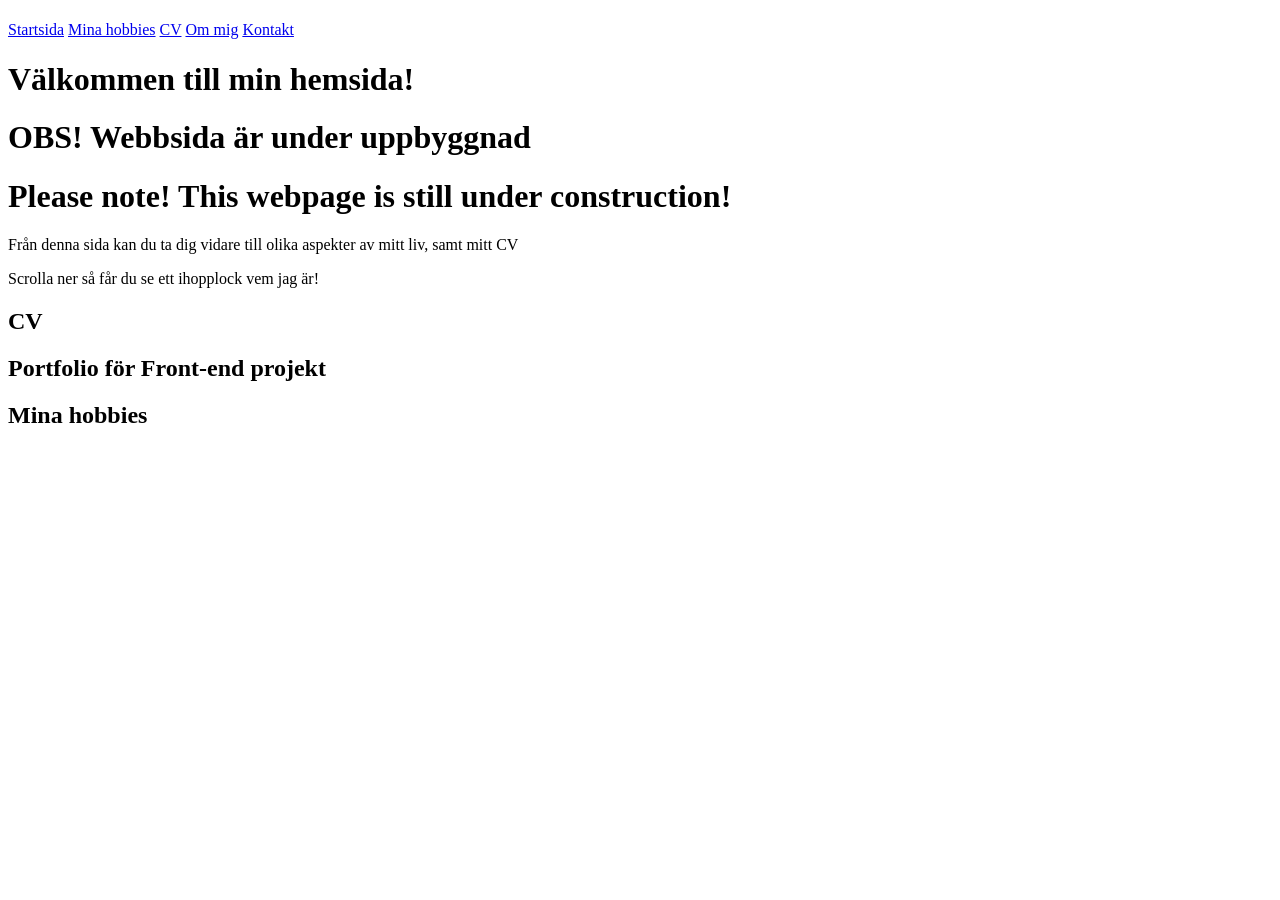
==== index.html @ ea066f56 "Initial commit Github training for Frontendmasters bootcamp.  First ed. of unfinished website" ====
<!DOCTYPE html>
<html lang="en">
<head>
    <meta charset="UTF-8">
    <meta name="viewport" content="width=device-width, initial-scale=1.0">
    <title>Min hemsida</title>
    <link href="css/styles.css" rel="stylesheet">

</head>

</div>

<body>
    <wrapper>
        <header>
        <h1></h1> 
        </header>
        <div class="topnav">
            <a class="active" href="index.html">Startsida</a>
            <a href="hobbies.html">Mina hobbies</a>
            <a href="cv.html">CV</a>
            <a href="om mig.html">Om mig</a>
            <a href="kontakt.html">Kontakt</a>
        </div>
        
        <h1>Välkommen till min hemsida!</h1>

        <h1 class="ejklar">OBS! Webbsida är under uppbyggnad</h1>
        <h1 class="ejklar">Please note! This webpage is still under construction!</h1>

        <p>Från denna sida kan du ta dig vidare till olika aspekter av mitt liv, samt mitt CV</p>
        <p>Scrolla ner så får du se ett ihopplock vem jag är!</p>

        <h2>CV</h2>
        <h2>Portfolio för Front-end projekt</h2>
        <h2>Mina hobbies</h2>
    </wrapper>
</body>
</html>
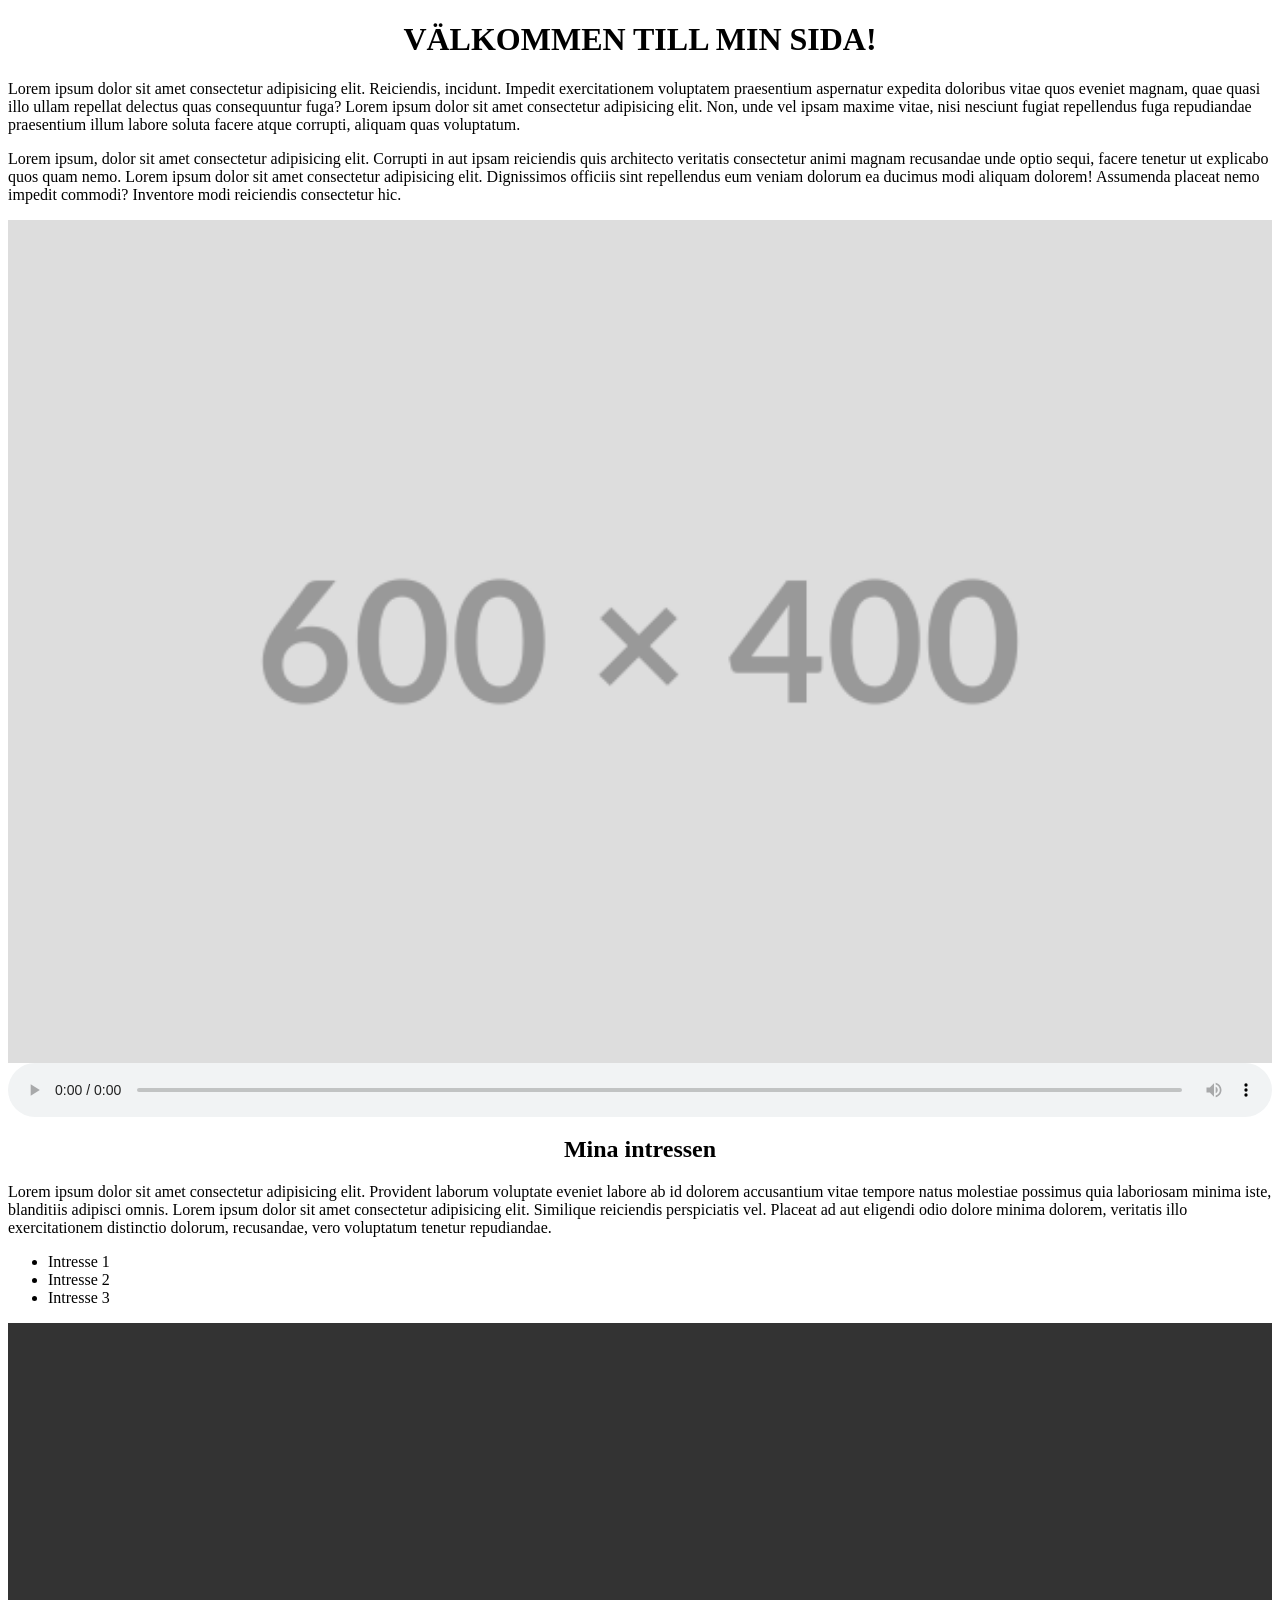
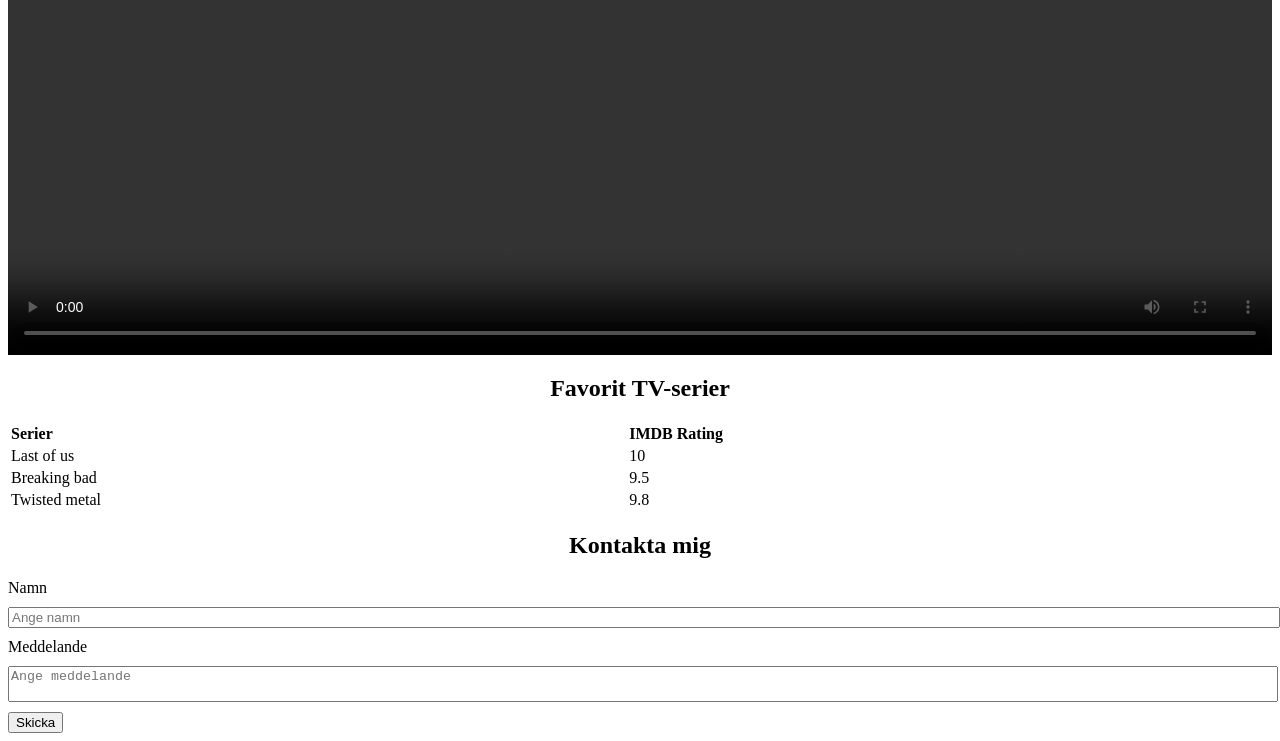
==== commit e6c13869: "Initial commit" ====
--- a/index.html
+++ b/index.html
@@ -1,39 +1,99 @@
 <!DOCTYPE html>
-<html lang="en">
-<head>
-    <meta charset="UTF-8">
-    <meta name="viewport" content="width=device-width, initial-scale=1.0">
-    <title>Min hemsida</title>
-    <link href="css/styles.css" rel="stylesheet">
+<html lang="sv">
+  <head>
+    <title>Min sida 2.0</title>
+    <style>
+       
+        h1 {
+            text-transform: uppercase;
+        }
 
-</head>
+        /* selektor - element/type selektor */
+        h1, h2 {
+            text-align: center;
+        }
+        img, audio, video {
+            display: block;
+            width: 100%;
+        }
+        table {
+            width: 100%
+        }
 
-</div>
+    th {
+        text-align: left;
+    }
+    label, input, textarea {
+        display: block;
+        margin-bottom: 10px;
+        width: 100%;
+    }
 
-<body>
-    <wrapper>
-        <header>
-        <h1></h1> 
-        </header>
-        <div class="topnav">
-            <a class="active" href="index.html">Startsida</a>
-            <a href="hobbies.html">Mina hobbies</a>
-            <a href="cv.html">CV</a>
-            <a href="om mig.html">Om mig</a>
-            <a href="kontakt.html">Kontakt</a>
-        </div>
-        
-        <h1>Välkommen till min hemsida!</h1>
+    textarea {
+        resize: none;
+    }
+    </style>
+  </head>
+  <body>
+    <div>
+        <h1>Välkommen till min sida!</h1>
+        <p>
+          Lorem ipsum dolor sit amet consectetur adipisicing elit. Reiciendis, incidunt. Impedit exercitationem voluptatem praesentium aspernatur expedita doloribus vitae quos eveniet magnam, quae quasi illo ullam repellat delectus quas consequuntur fuga? Lorem ipsum dolor sit amet consectetur adipisicing elit. Non, unde vel ipsam maxime vitae, nisi nesciunt fugiat repellendus fuga repudiandae praesentium illum labore soluta facere atque corrupti, aliquam quas voluptatum.
+        </p>
+        <p>
+          Lorem ipsum, dolor sit amet consectetur adipisicing elit. Corrupti in aut ipsam reiciendis quis architecto veritatis consectetur animi magnam recusandae unde optio sequi, facere tenetur ut explicabo quos quam nemo. Lorem ipsum dolor sit amet consectetur adipisicing elit. Dignissimos officiis sint repellendus eum veniam dolorum ea ducimus modi aliquam dolorem! Assumenda placeat nemo impedit commodi? Inventore modi reiciendis consectetur hic.
+        </p>
+    
+        <img src="./images/placehold.png" alt="">
+        <audio src="https://www.televisiontunes.com/uploads/audio/Benny%20Hill%20Show.mp3" controls></audio>
+    
+        <h2>Mina intressen</h2>
+    
+        <p>Lorem ipsum dolor sit amet consectetur adipisicing elit. Provident laborum voluptate eveniet labore ab id dolorem accusantium vitae tempore natus molestiae possimus quia laboriosam minima iste, blanditiis adipisci omnis. Lorem ipsum dolor sit amet consectetur adipisicing elit. Similique reiciendis perspiciatis vel. Placeat ad aut eligendi odio dolore minima dolorem, veritatis illo exercitationem distinctio dolorum, recusandae, vero voluptatum tenetur repudiandae.</p>
 
-        <h1 class="ejklar">OBS! Webbsida är under uppbyggnad</h1>
-        <h1 class="ejklar">Please note! This webpage is still under construction!</h1>
+        <ul>
+            <li>Intresse 1</li>
+            <li>Intresse 2</li>
+            <li>Intresse 3</li>
+        </ul>
 
-        <p>Från denna sida kan du ta dig vidare till olika aspekter av mitt liv, samt mitt CV</p>
-        <p>Scrolla ner så får du se ett ihopplock vem jag är!</p>
+        <video src="https://dl6.webmfiles.org/big-buck-bunny_trailer.webm" controls></video>
 
-        <h2>CV</h2>
-        <h2>Portfolio för Front-end projekt</h2>
-        <h2>Mina hobbies</h2>
-    </wrapper>
-</body>
-</html>+        <h2>Favorit TV-serier</h2>
+        <table>
+            <thead>
+                <tr>
+                    <th>Serier</th>
+                    <th>IMDB Rating</th>
+                </tr>
+            </thead>
+            <tbody>
+                <tr>
+                    <td>Last of us</td>
+                    <td>10</td>
+                </tr>
+                <tr>
+                    <td>Breaking bad</td>
+                    <td>9.5</td>
+                </tr>
+                <tr>
+                    <td>Twisted metal</td>
+                    <td>9.8</td>
+                </tr>
+            </tbody>
+        </table>
+
+        <h2>Kontakta mig</h2>
+        <form action="https:/httpbin.org/get" method="get">
+        <label>Namn</label>
+        <input type="text" name="name" placeholder="Ange namn" required maxlength="25">
+
+        <label>Meddelande</label>
+        <textarea name="message" placeholder="Ange meddelande" required></textarea>
+
+        <button>Skicka</button>
+        </form>
+
+    </div>
+  </body>
+</html>
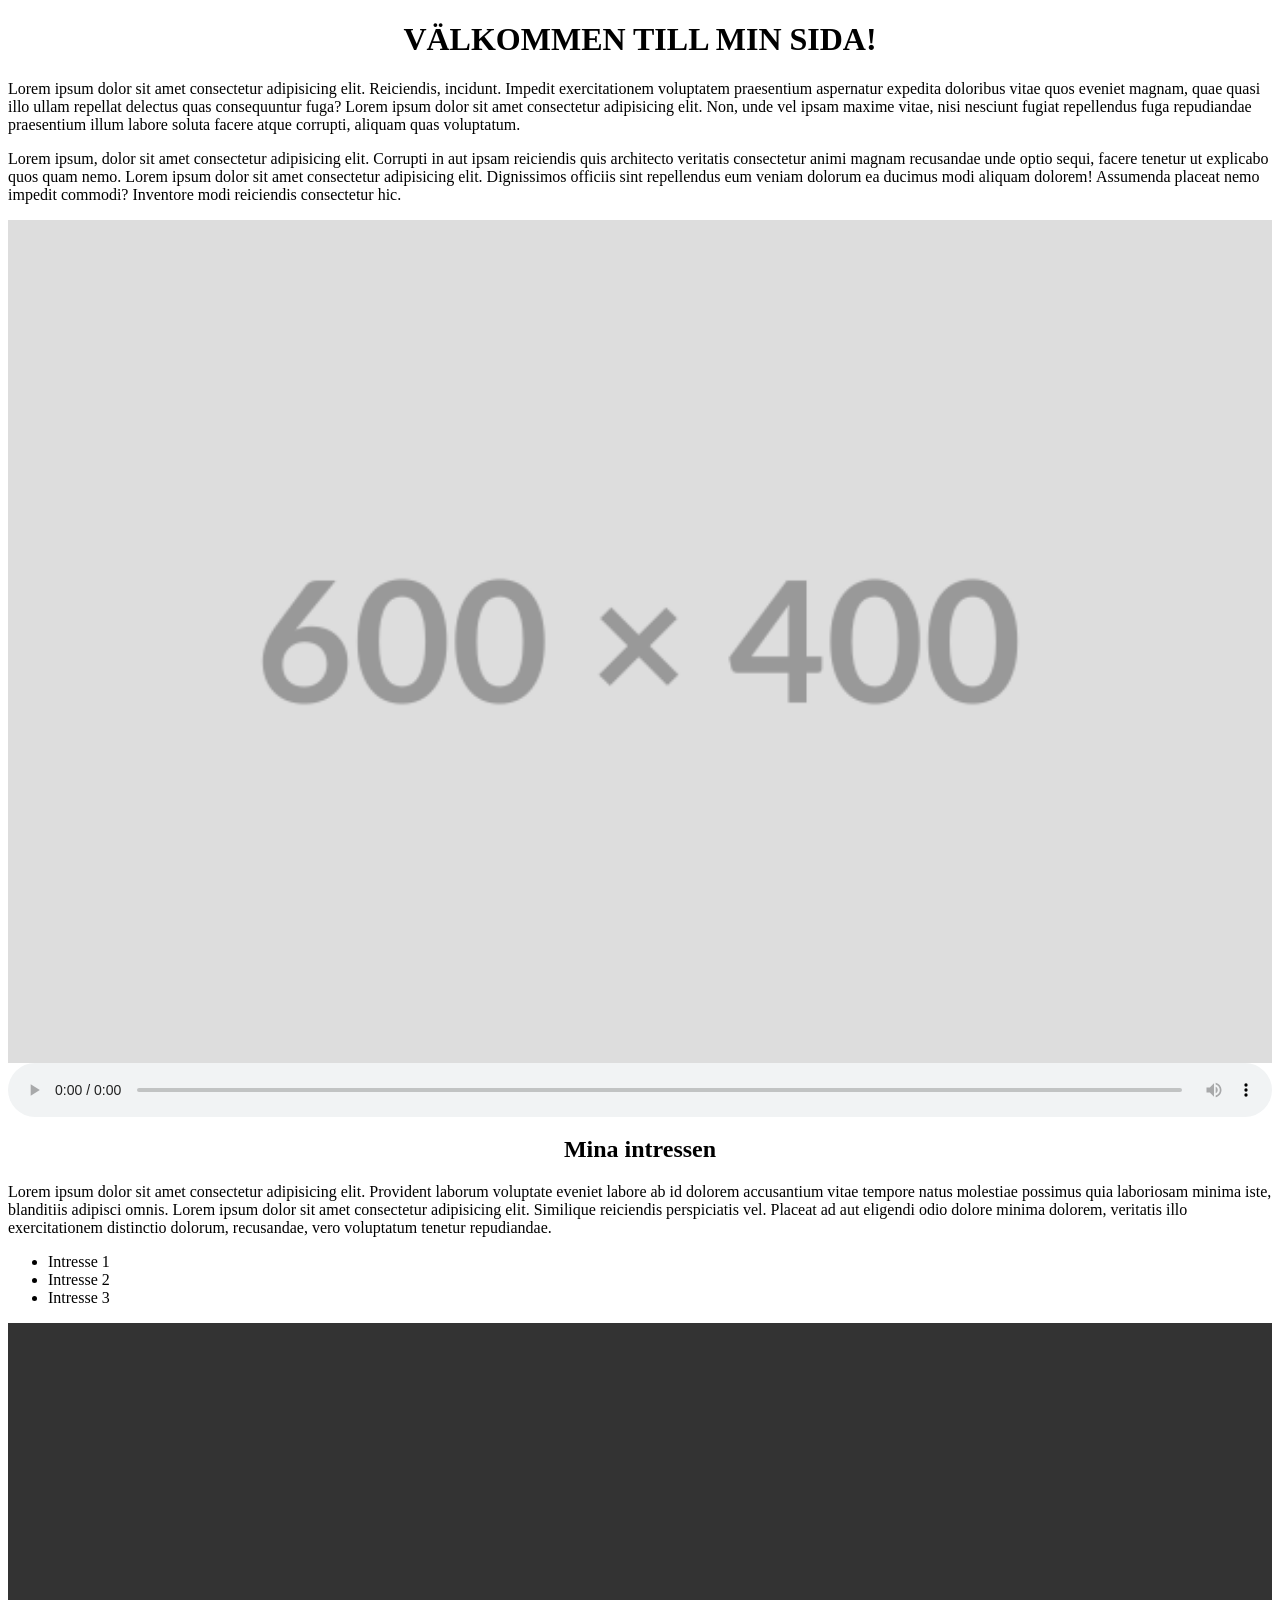
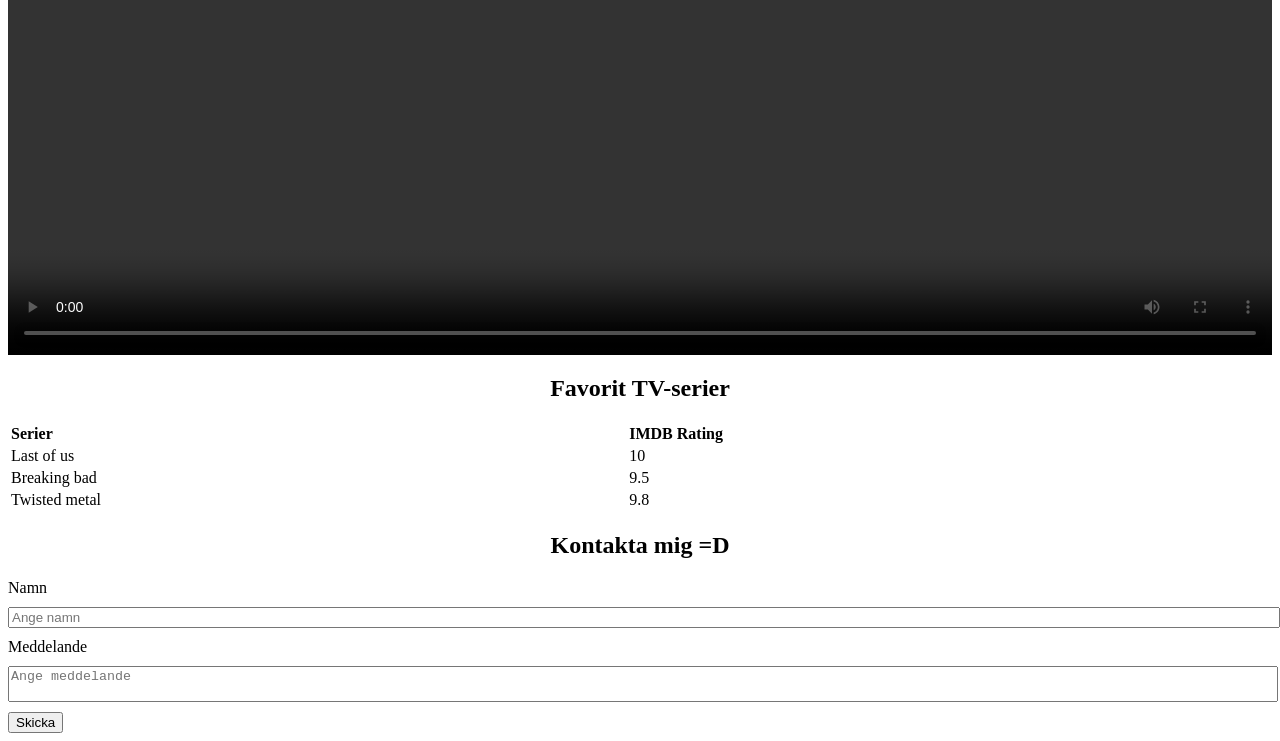
==== commit a3e91f61: "add smiley" ====
--- a/index.html
+++ b/index.html
@@ -83,7 +83,7 @@
             </tbody>
         </table>
 
-        <h2>Kontakta mig</h2>
+        <h2>Kontakta mig =D</h2>
         <form action="https:/httpbin.org/get" method="get">
         <label>Namn</label>
         <input type="text" name="name" placeholder="Ange namn" required maxlength="25">
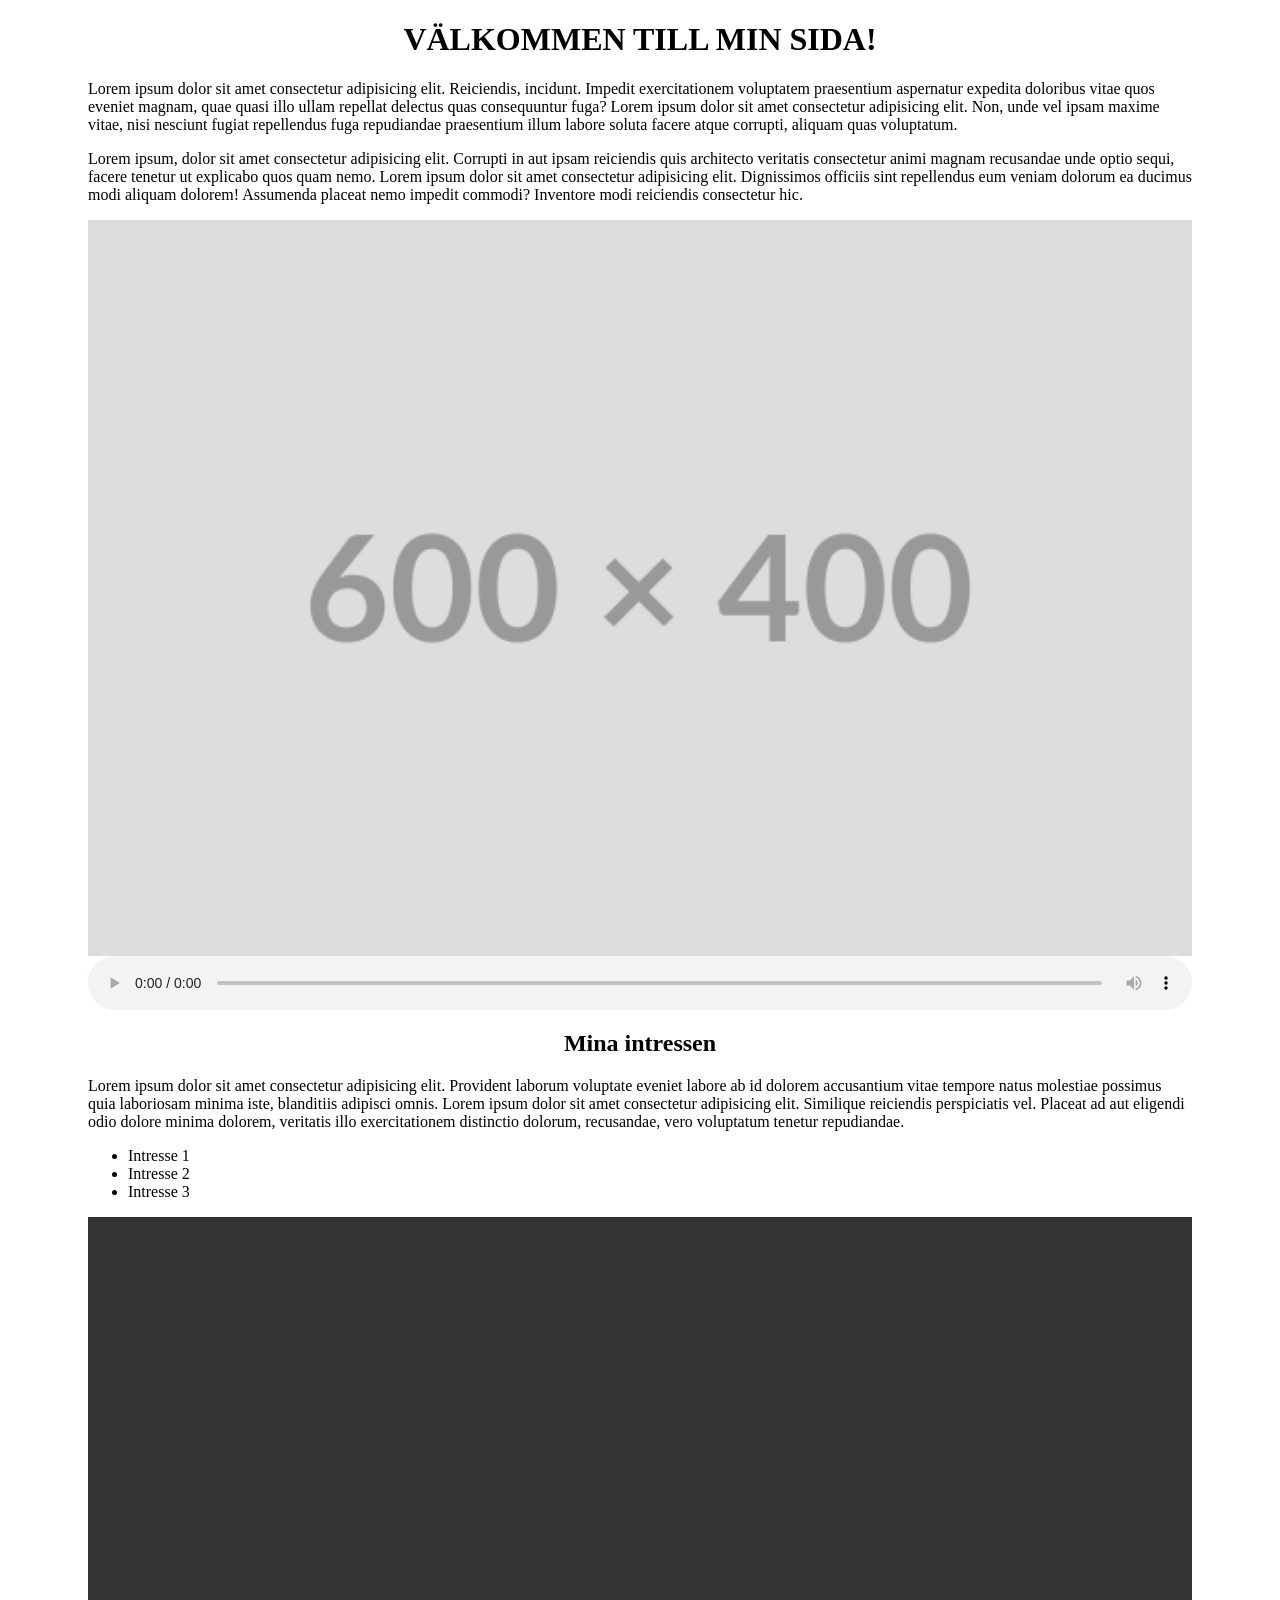
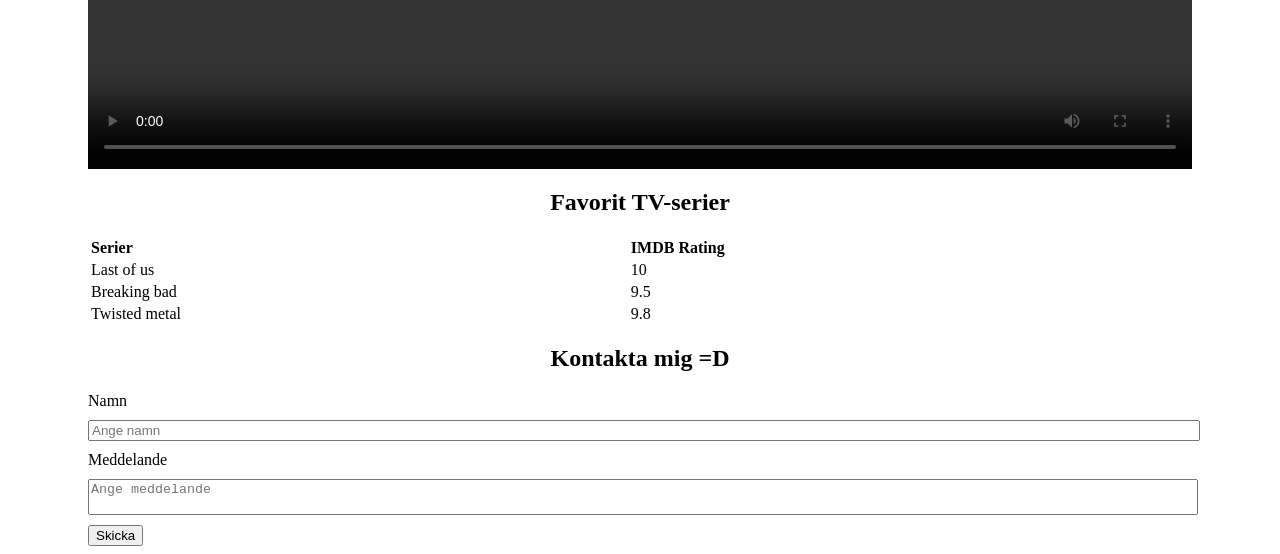
==== commit 80b2a9e4: "Center content" ====
--- a/index.html
+++ b/index.html
@@ -3,7 +3,9 @@
   <head>
     <title>Min sida 2.0</title>
     <style>
-       
+       body {
+        padding: 0 80px;
+       }
         h1 {
             text-transform: uppercase;
         }
